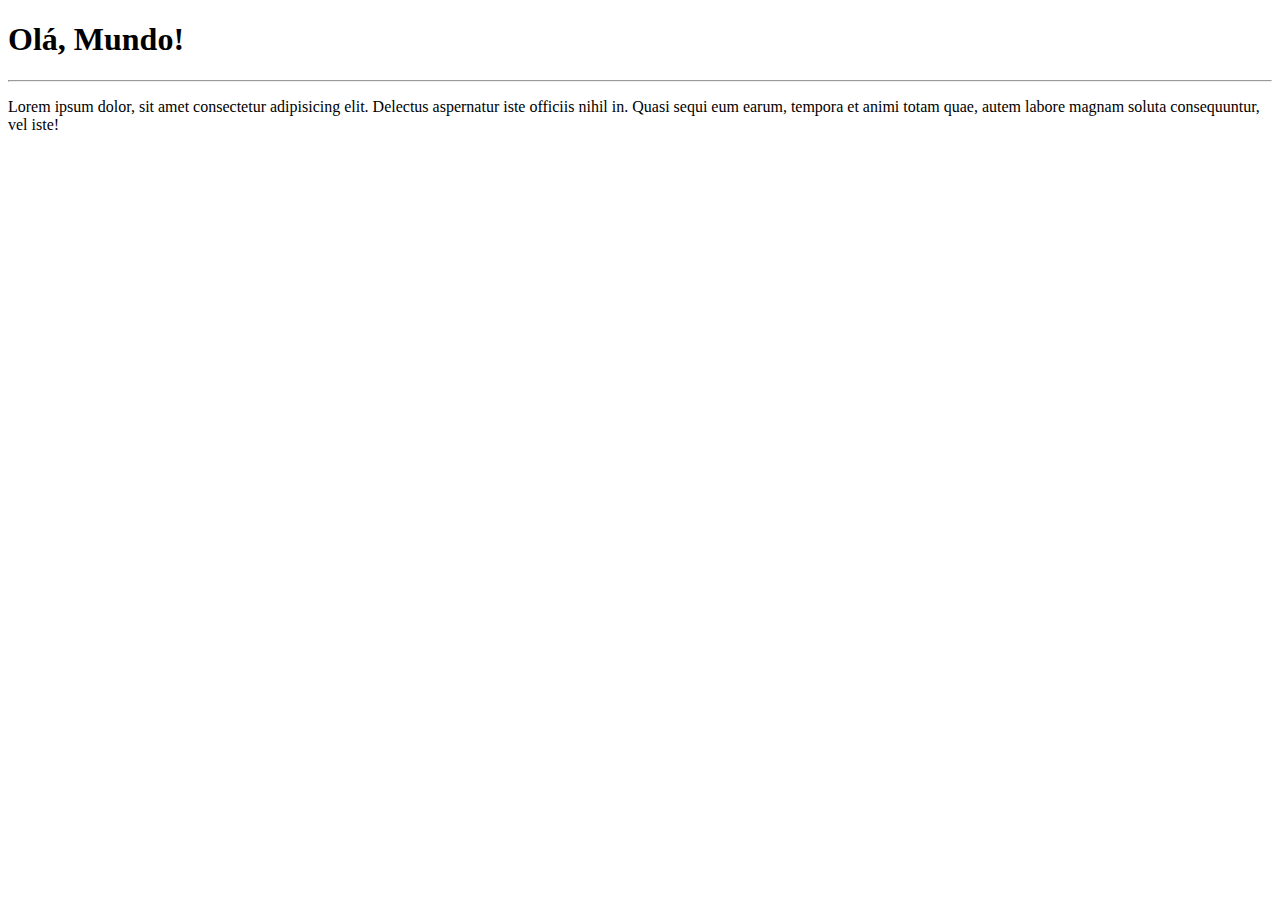
==== site-exemplo/index.html @ 5031bd11 "Criei a página principal" ====
<!DOCTYPE html>
<html lang="pt-br">
  <head>
    <meta charset="UTF-8" />
    <meta name="viewport" content="width=device-width, initial-scale=1.0" />
    <title>Meu primeiro site em repositório</title>
  </head>
  <body>
    <h1>Olá, Mundo!</h1>
    <hr />
    <p>
      Lorem ipsum dolor, sit amet consectetur adipisicing elit. Delectus
      aspernatur iste officiis nihil in. Quasi sequi eum earum, tempora et animi
      totam quae, autem labore magnam soluta consequuntur, vel iste!
    </p>
  </body>
</html>
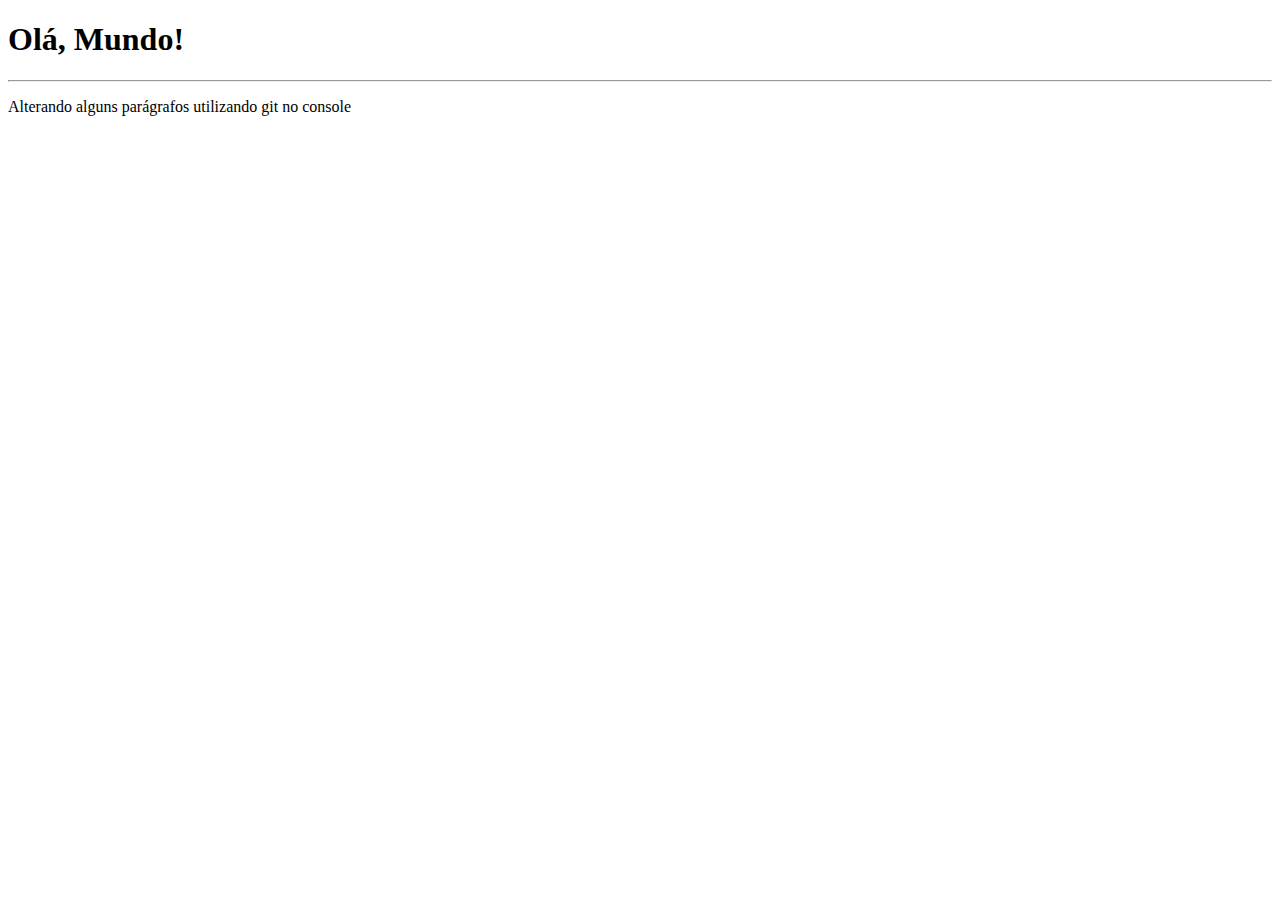
==== commit ad2fdadb: "teste" ====
--- a/site-exemplo/index.html
+++ b/site-exemplo/index.html
@@ -1,17 +1,16 @@
 <!DOCTYPE html>
 <html lang="pt-br">
-  <head>
-    <meta charset="UTF-8" />
-    <meta name="viewport" content="width=device-width, initial-scale=1.0" />
-    <title>Meu primeiro site em repositório</title>
-  </head>
-  <body>
-    <h1>Olá, Mundo!</h1>
-    <hr />
-    <p>
-      Lorem ipsum dolor, sit amet consectetur adipisicing elit. Delectus
-      aspernatur iste officiis nihil in. Quasi sequi eum earum, tempora et animi
-      totam quae, autem labore magnam soluta consequuntur, vel iste!
-    </p>
-  </body>
-</html>
+
+<head>
+  <meta charset="UTF-8" />
+  <meta name="viewport" content="width=device-width, initial-scale=1.0" />
+  <title>Meu primeiro site em repositório</title>
+</head>
+
+<body>
+  <h1>Olá, Mundo!</h1>
+  <hr />
+  <p>Alterando alguns parágrafos utilizando git no console</p>
+</body>
+
+</html>